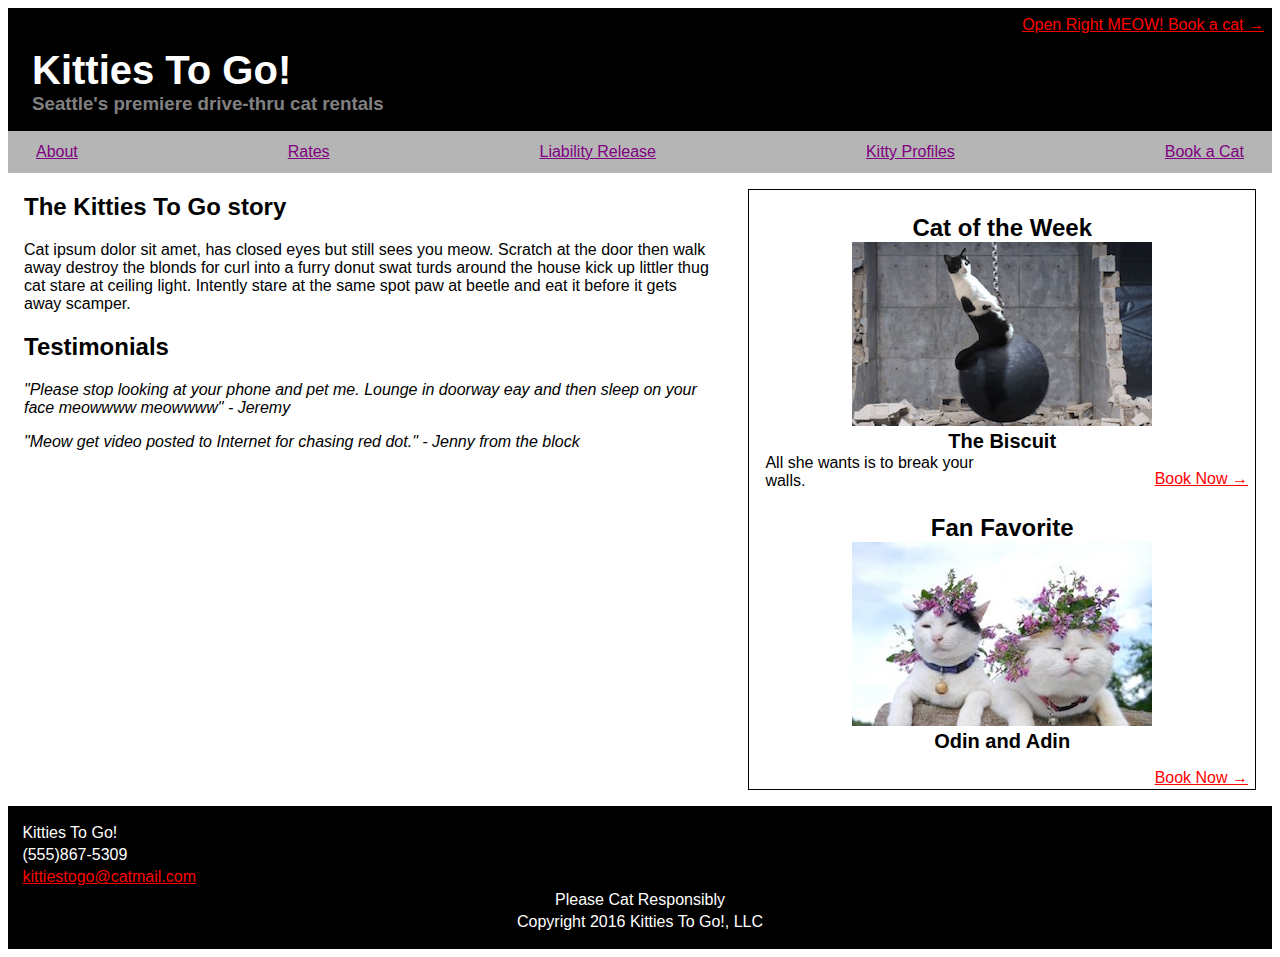
==== index.html @ 8e44c483 "adds index.html, stylesheet.css, and images folder" ====
<!DOCTYPE html>
<html>
  <head>
    <meta charset="utf-8">
    <title>Kitties to Go - Seattle's premiere drive-thru cat rentals</title>
    <link rel="stylesheet" type="text/css" href="stylesheet.css">
  </head>
  <body>
    <header class="header">
      <span><a class="link" href="book-a-cat.html">Open Right MEOW! Book a cat &#8594;</a></span>
      <h1>Kitties To Go!</h1>
      <h3>Seattle's premiere drive-thru cat rentals</h3>
      <nav class="main-nav">
        <ul>
          <li><a href="about.html">About</a></li>
          <li><a href="rates.html">Rates</a></li>
          <li><a href="liability-release.html">Liability Release</a></li>
          <li><a href="kitty-profiles.html">Kitty Profiles</a></li>
          <li><a href="book-a-cat.html">Book a Cat</a></li>
        </ul>
      </nav>
    </header>
    <main class="container">
      <article class="article">
        <section>
          <h2>The Kitties To Go story</h2>
          <p>Cat ipsum dolor sit amet, has closed eyes but still sees you meow. Scratch at the door then walk away destroy the blonds for curl into a furry donut swat turds around the house kick up littler thug cat stare at ceiling light. Intently stare at the same spot paw at beetle and eat it before it gets away scamper.</p>
        </section>
        <section>
          <h2>Testimonials</h2>
          <p><em>"Please stop looking at your phone and pet me. Lounge in doorway eay and then sleep on your face meowwww meowwww" - Jeremy</em></p>
          <p><em>"Meow get video posted to Internet for chasing red dot." - Jenny from the block</em></p>
        </section>
      </article>
      <aside class="aside">
        <section>
          <h3>Cat of the Week</h3>
          <img src="./images/cat-swinging-wrecking-ball.jpg" alt="Cat of the Week The Biscuit demonstrates swinging skills">
          <h4>The Biscuit</h4>
          <section class="sidebar-content">
            <p>All she wants is to break your walls.</p>
            <span><a class="link" href="book-a-cat.html">Book Now &#8594;</a></span>
          </section>
        </section>
        <section>
          <h3>Fan Favorite</h3>
          <img src="./images/kitty-flower-crowns.jpg" alt="Fan Favorite Cats Odin and Adin smiling in bright purple flower crowns">
          <h4>Odin and Adin</h4>
          <section class="sidebar-content">
            <p><br><br></p>
            <span><a class="link" href="book-a-cat.html">Book Now &#8594;</a></span>
          </section>
        </section>
      </aside>
    </main>
    <footer class="footer">
        <p>Kitties To Go!</p>
        <p>(555)867-5309</p>
        <p><a class="link" href="mailto:kittiestogo@catmail.com">kittiestogo@catmail.com</a>
      <section>
        <div><p>Please Cat Responsibly</p></div>
        <div><p>Copyright 2016 Kitties To Go!, LLC</p></div>
      </section>
    </footer>
  </body>
</html>
---- stylesheet.css ----
html {
  font-size: 16px;
  font-family: "Calibri Light", 'Calibri', sans-serif;
}

.header {
  background-color: #000;
  margin: 0;
  padding: .5rem 0 0 0;
}

.header span {
  position: absolute;
  right: 1rem;
}

.header h1 {
  font-size: 2.5rem;
  color: #fff;
  margin: 2rem 5.5rem 0 1.5rem;
  padding: 0;
}

.header h3 {
  color: grey;
  margin: 0 5rem 1rem 1.5rem;
  padding: 0;
}

.main-nav ul {
  background: #B5B5B5;
  margin: 0;
  padding: .75rem;
  display: flex;
  flex-wrap: wrap;
  justify-content: space-between;
  align-items: flex-start;
  align-content: space-around;
  list-style:none;
}

.main-nav a {
  color: purple;
  margin: 0 1rem;
}

.link {
  color:red;
}

.container {
  margin: 0;
  display: flex;
  flex-direction: row;
  align-items: flex-start;
}

.article {
  margin: 0 1rem;
  min-width: 50%;
}

.aside {
  margin: 1rem 1rem;
  text-align: center;
  border: 1px solid black;
  min-width: 40%;
}

.aside img {
  height: auto;
  width: auto;
  max-width: 80%;
  max-height: 80%;
  padding: 0;
}

.aside h3 {
  font-size: 1.5rem;
  margin-bottom: 0;
}

.aside h4 {
  font-size: 1.25rem;
  margin: .02rem 0;
  padding: 0;
}

.sidebar-content {
  margin-left: 1rem;
  display: flex;
  flex-direction: row;
  align-items: flex-start;
}

.sidebar-content p {
  text-align: left;
  max-width: 50%;
  margin: 0;
  padding: 0;
}

.sidebar-content span{
  position: absolute;
  right: 2rem;
  padding-top: 1rem;
  margin: 0;
  max-width: 40%;
}
.footer {
  background-color: #000;
  margin: 0;
  padding: .5rem 0 .5rem 0;
}

.footer p {
  color: #fff;
  margin: .9rem;
  line-height: .5rem;
}

.footer div {
  display: block;
  text-align: center;
}
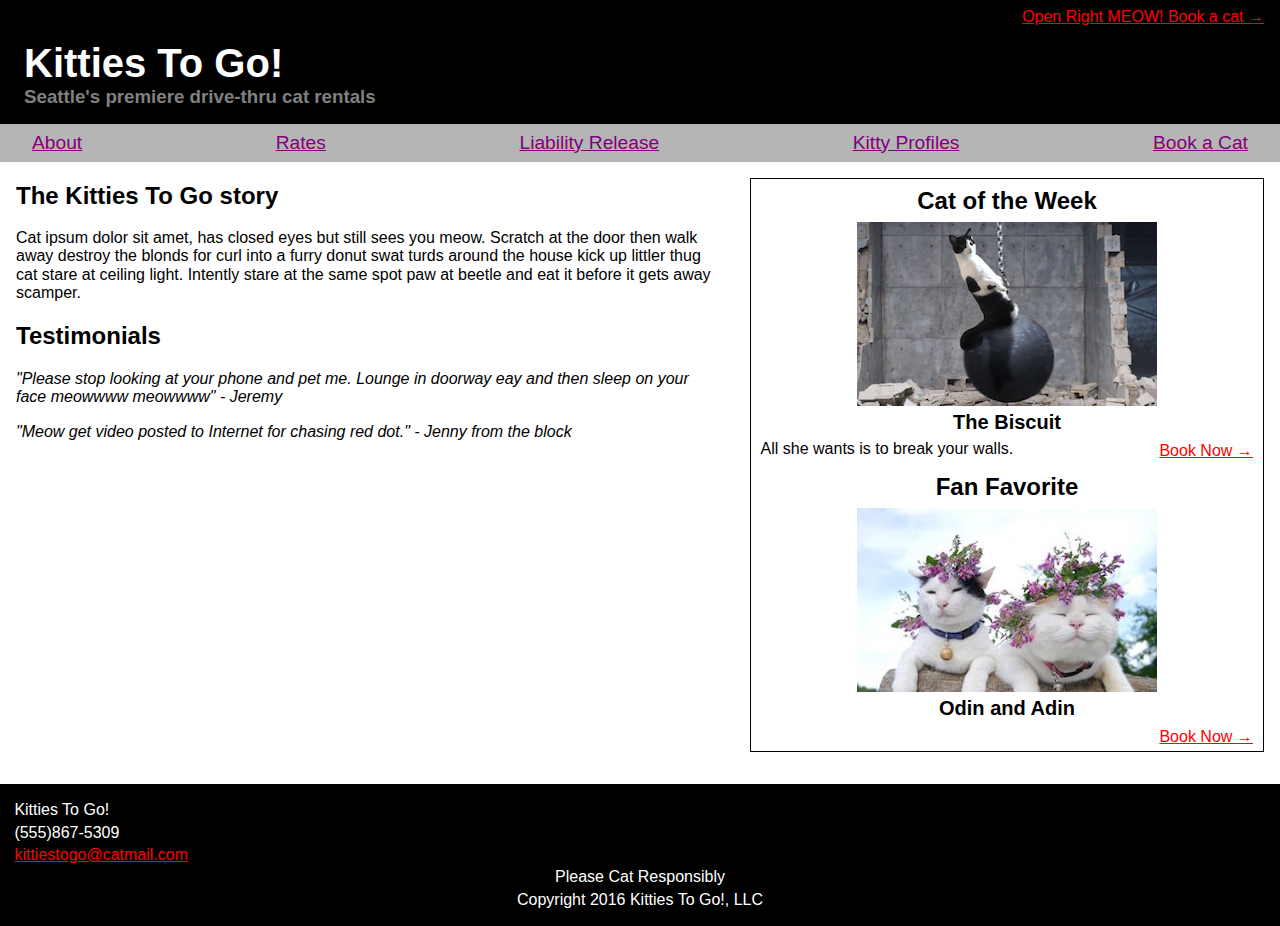
==== commit fb973a2d: "updates with streamlined css and implementation of normalize.css" ====
--- a/index.html
+++ b/index.html
@@ -3,7 +3,8 @@
   <head>
     <meta charset="utf-8">
     <title>Kitties to Go - Seattle's premiere drive-thru cat rentals</title>
-    <link rel="stylesheet" type="text/css" href="stylesheet.css">
+    <link rel="stylesheet" type="text/css" href="./styles/normalize.css">
+    <link rel="stylesheet" type="text/css" href="./styles/stylesheet.css">
   </head>
   <body>
     <header class="header">
@@ -33,7 +34,6 @@
         </section>
       </article>
       <aside class="aside">
-        <section>
           <h3>Cat of the Week</h3>
           <img src="./images/cat-swinging-wrecking-ball.jpg" alt="Cat of the Week The Biscuit demonstrates swinging skills">
           <h4>The Biscuit</h4>
@@ -41,26 +41,21 @@
             <p>All she wants is to break your walls.</p>
             <span><a class="link" href="book-a-cat.html">Book Now &#8594;</a></span>
           </section>
-        </section>
-        <section>
           <h3>Fan Favorite</h3>
           <img src="./images/kitty-flower-crowns.jpg" alt="Fan Favorite Cats Odin and Adin smiling in bright purple flower crowns">
           <h4>Odin and Adin</h4>
           <section class="sidebar-content">
-            <p><br><br></p>
+            <p>&nbsp;</p>
             <span><a class="link" href="book-a-cat.html">Book Now &#8594;</a></span>
           </section>
-        </section>
       </aside>
     </main>
     <footer class="footer">
         <p>Kitties To Go!</p>
         <p>(555)867-5309</p>
         <p><a class="link" href="mailto:kittiestogo@catmail.com">kittiestogo@catmail.com</a>
-      <section>
         <div><p>Please Cat Responsibly</p></div>
         <div><p>Copyright 2016 Kitties To Go!, LLC</p></div>
-      </section>
     </footer>
   </body>
 </html>
--- a/styles/stylesheet.css
+++ b/styles/stylesheet.css
@@ -0,0 +1,129 @@
+html {
+  font-size: 16px;
+  font-family: "Calibri Light", 'Calibri', sans-serif;
+}
+
+.header {
+  background-color: #000;
+  margin: 0;
+  padding: .5rem 0 0 0;
+}
+
+.header span {
+  position: absolute;
+  right: 1rem;
+}
+
+.header h1 {
+  font-size: 2.5rem;
+  color: #fff;
+  margin: 2rem 5.5rem 0 1.5rem;
+  padding: 0;
+}
+
+.header h3 {
+  color: grey;
+  margin: 0 5rem 1rem 1.5rem;
+  padding: 0;
+}
+
+.main-nav ul {
+  background: #B5B5B5;
+  font-size: 1.2rem;
+  margin: 0;
+  padding: .5rem 1rem;
+  display: flex;
+  flex-wrap: wrap;
+  justify-content: space-between;
+  align-items: flex-start;
+  align-content: space-around;
+  list-style:none;
+}
+
+.main-nav a {
+  color: purple;
+  margin: 0 1rem;
+}
+
+.link {
+  color:red;
+}
+
+.container {
+  margin: 0;
+  display: flex;
+  flex-direction: row;
+  align-items: flex-start;
+}
+
+.article {
+  margin: 0 1rem;
+  min-width: 50%;
+}
+
+.aside {
+  margin: 1rem 1rem;
+  text-align: center;
+  border: 1px solid black;
+  min-width: 40%;
+}
+
+.aside img {
+  height: auto;
+  width: auto;
+  max-width: 80%;
+  max-height: 80%;
+  padding: 0;
+}
+
+.aside h3 {
+  font-size: 1.5rem;
+  margin: .5rem;
+}
+
+.aside h4 {
+  font-size: 1.25rem;
+  margin: 0;
+  padding: 0;
+}
+
+.sidebar-content {
+  margin-left: .1rem;
+  display: flex;
+  flex-direction: row;
+  align-items: flex-start;
+}
+
+.sidebar-content p {
+  display: inline-block;
+  text-align: left;
+  max-width: 60%;
+  margin: .2rem 1rem .2rem .3rem;
+  padding: .2rem;
+}
+
+.sidebar-content span {
+  display: inline-block;
+  position: absolute;
+  right: 1rem;
+  padding: .5rem .5rem 1rem 0;
+  margin: 0 .2rem 0 0;
+  max-width: 30%;
+}
+
+.footer {
+  background-color: #000;
+  margin: 1rem 0 0 0;
+  padding: .5rem 0 .5rem 0;
+}
+
+.footer p {
+  color: #fff;
+  margin: .9rem;
+  line-height: .5rem;
+}
+
+.footer div {
+  display: block;
+  text-align: center;
+}
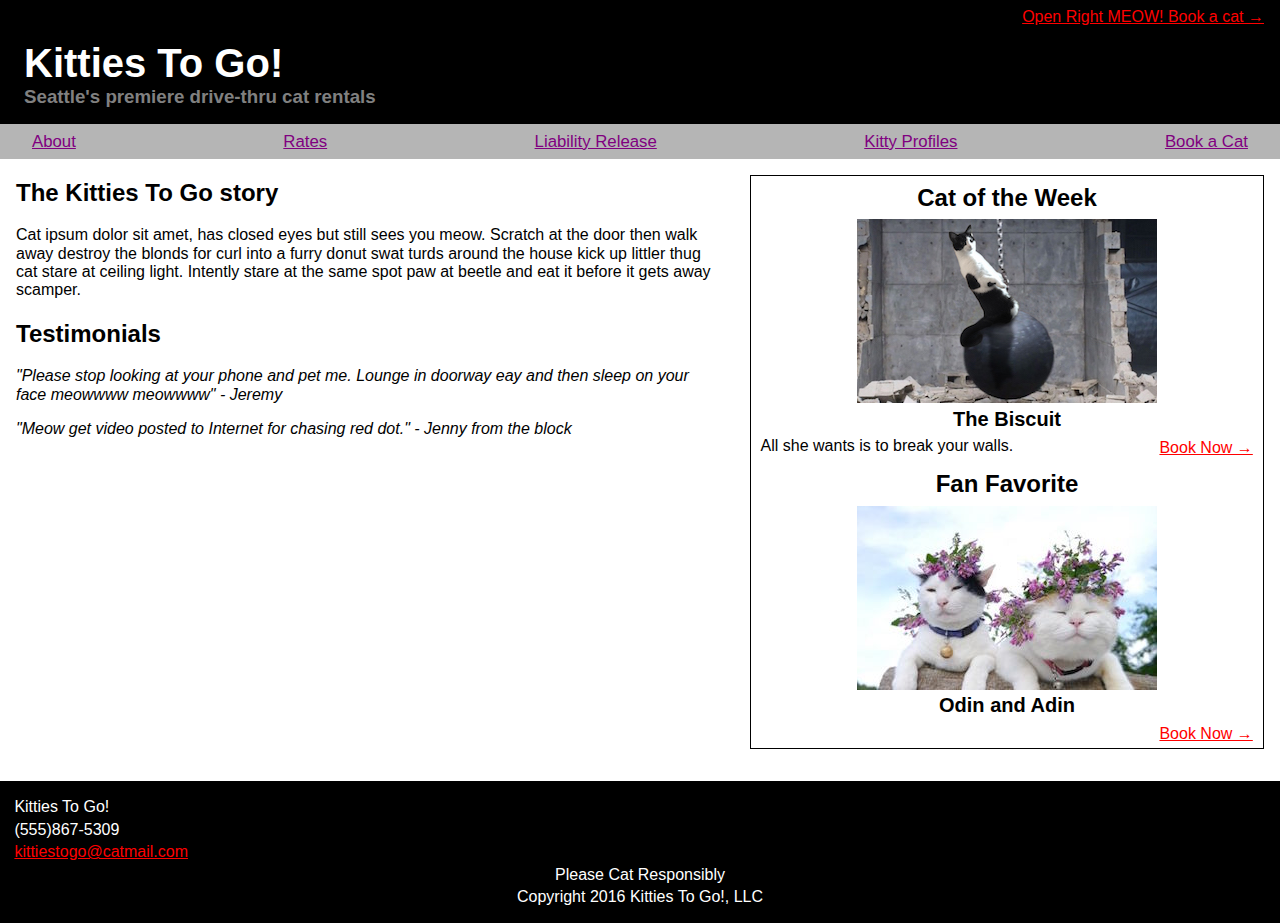
==== commit 519e8f8b: "adds final files, index.html, rates.html, kitty-profiles.html, and updated css post-validator" ====
--- a/index.html
+++ b/index.html
@@ -13,7 +13,7 @@
       <h3>Seattle's premiere drive-thru cat rentals</h3>
       <nav class="main-nav">
         <ul>
-          <li><a href="about.html">About</a></li>
+          <li><a href="index.html">About</a></li>
           <li><a href="rates.html">Rates</a></li>
           <li><a href="liability-release.html">Liability Release</a></li>
           <li><a href="kitty-profiles.html">Kitty Profiles</a></li>
--- a/styles/stylesheet.css
+++ b/styles/stylesheet.css
@@ -29,7 +29,7 @@
 
 .main-nav ul {
   background: #B5B5B5;
-  font-size: 1.2rem;
+  font-size: 1.05rem;
   margin: 0;
   padding: .5rem 1rem;
   display: flex;
@@ -56,6 +56,15 @@
   align-items: flex-start;
 }
 
+.gallery {
+  margin: .25rem;
+  display: flex;
+  flex-direction: row;
+  flex-wrap: wrap;
+  align-items: center;
+  justify-content: center;
+}
+
 .article {
   margin: 0 1rem;
   min-width: 50%;
@@ -85,6 +94,40 @@
   font-size: 1.25rem;
   margin: 0;
   padding: 0;
+}
+
+#cssSlider {
+  max-width: 800px;
+	overflow: hidden;
+	border: .25rem solid #000;
+}
+
+#sliderImages {
+	width : 4000px;
+	height: 300px;
+	overflow: hidden;
+	animation: slide 16s infinite;
+	-moz-animation: slide 16s infinite;
+	-webkit-animation: slide 16s infinite;
+	-o-animation: slide 16s infinite;
+}
+
+#sliderImages img {
+	float: left;
+}
+
+@keyframes slide{
+	0%{margin-left: 0px;}
+	17%{margin-left: 0px;}
+	20%{margin-left: -800px;}
+	37%{margin-left: -800px;}
+	40%{margin-left: -1600px;}
+	57%{margin-left: -1600px;}
+	60%{margin-left: -2400px;}
+	77%{margin-left: -2400px;}
+	80%{margin-left: -3200px;}
+	97%{margin-left: -3200px;}
+	100%{margin-left: 0px;}
 }
 
 .sidebar-content {
@@ -111,6 +154,46 @@
   max-width: 30%;
 }
 
+#rates-list {
+  width: auto;
+  margin: .5rem;
+  text-align: left;
+}
+#rates-list ol { font-style:italic; font-family: 'Calibri'; font-size:24px; font-weight: bold; color: red;  }
+#rates-list ol li { }
+#rates-list ol li p { padding:8px; font-weight: normal;  font-family:'Calibri'; font-size: 1rem; color:#000; border-left: 1px solid #999;}
+#rates-list ol li p em { display:block; font-weight: bold;}
+#rates-list ol li p strong {display:block; font-size:20px; font-weight: bold; color: red;}
+
+.card {
+  border: 1px solid #000;
+  margin: 2rem 3rem;
+  position: relative;
+  width: 13rem;
+}
+
+.card-hero {
+  margin: 0;
+  max-width: 100%;
+  height: auto;
+}
+
+.card-book img{
+  position: absolute;
+  right: 1rem;
+  top: 7rem;
+  border-radius: 50%;
+  max-width: 30%;
+}
+
+.card-headline {
+  padding: 0 .5rem;
+}
+
+.card-copy {
+  padding: 0 .5rem;
+}
+
 .footer {
   background-color: #000;
   margin: 1rem 0 0 0;
